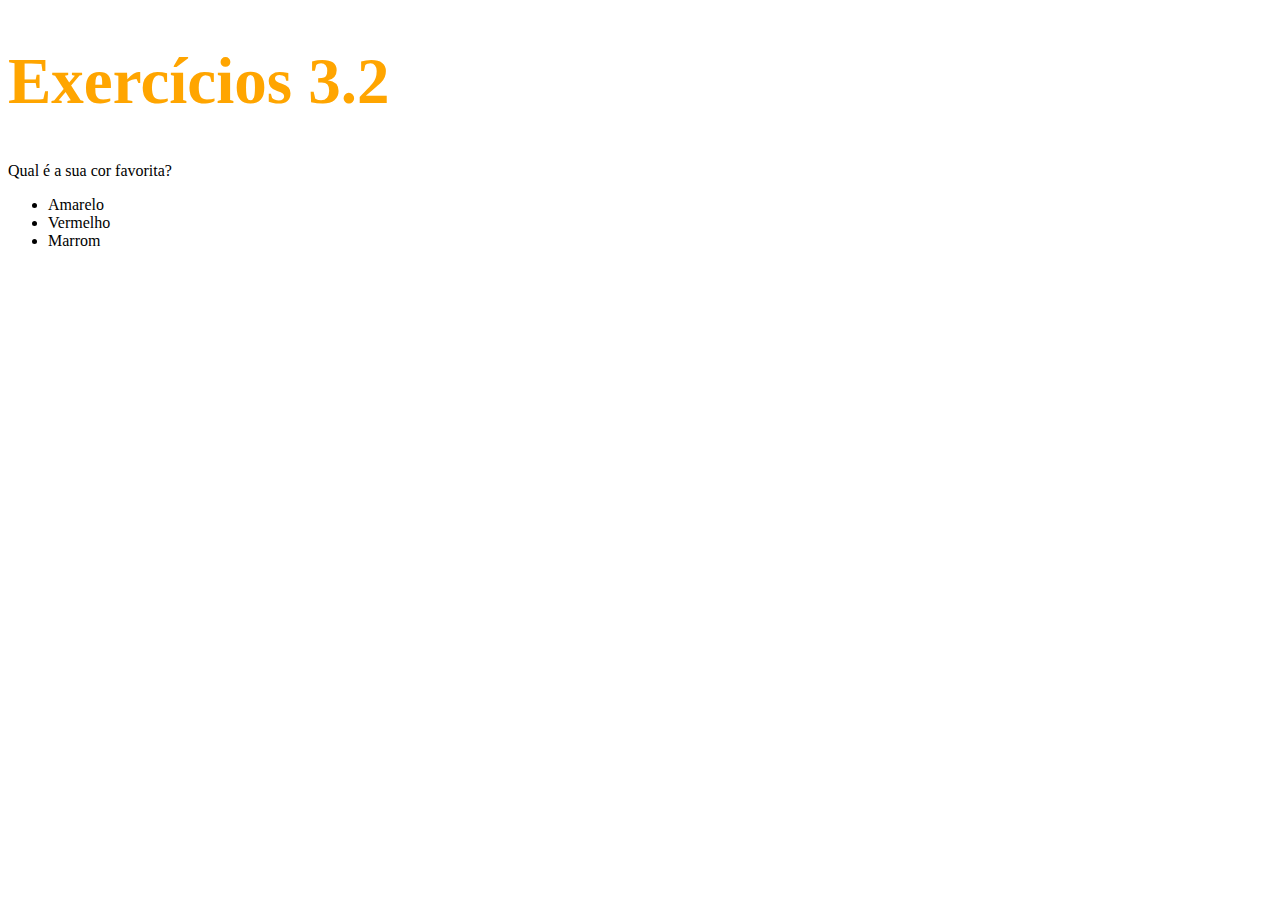
==== Fundamentos/3-Introdução_a_HTML_e_CSS/dia-02/index.html @ ab10bf15 "altera a cor da fonte h1 para laranja" ====
<!DOCTYPE html>
<html lang="pt-br">
  <head>
    <meta charset="UTF-8">
    <title>HTML</title>
    <style> 

        h1{
            font-size: 65px;
            color: orange;
        }
        

    </style>
  </head>
  <body>
    <h1>Exercícios 3.2</h1>
    <p>Qual é a sua cor favorita?</p>
    <ul>
      <li>Amarelo</li>
      <li>Vermelho</li>
      <li>Marrom</li>
    </ul>
  </body>
</html>
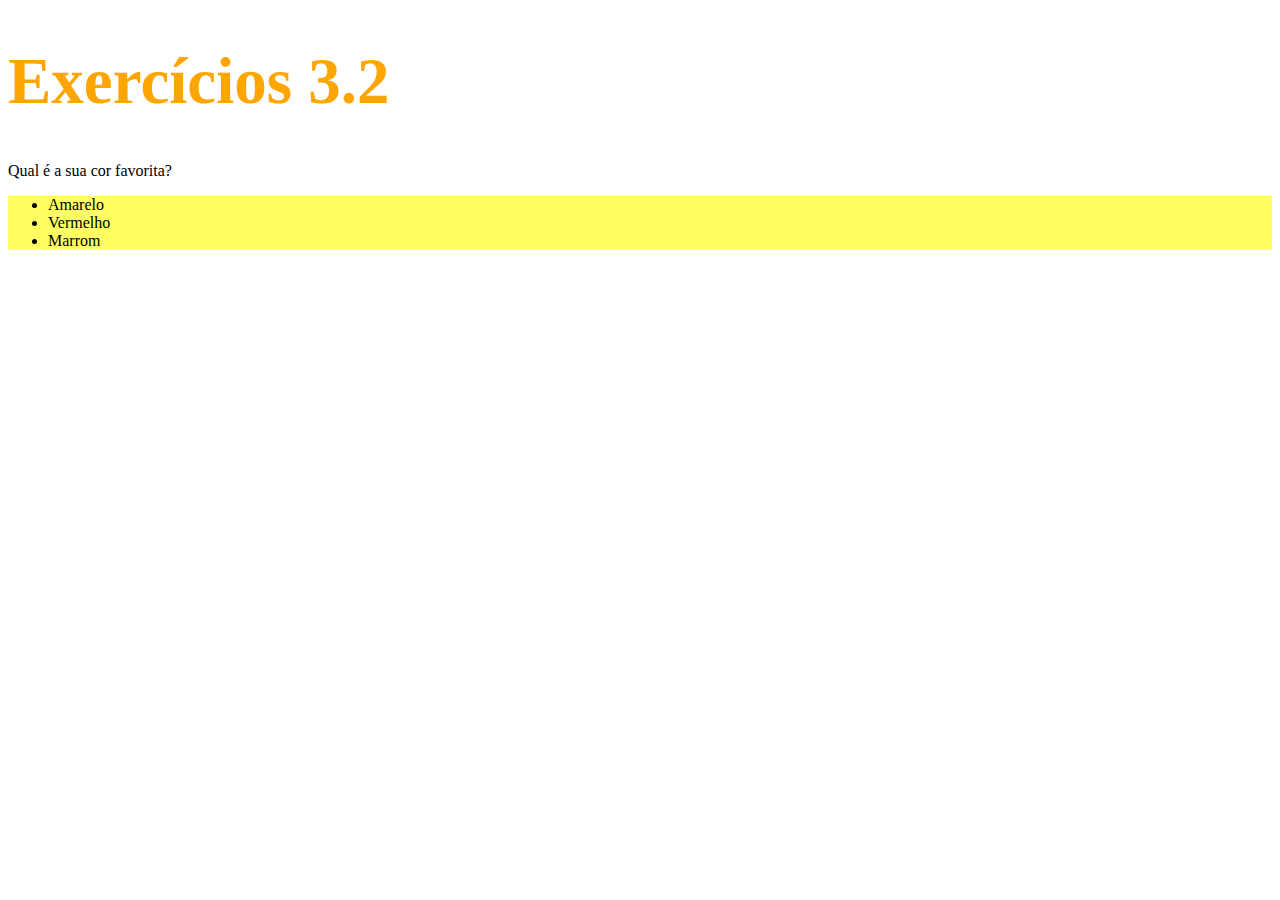
==== commit 5e09cfb2: "altera cor da lista nao ordenada" ====
--- a/Fundamentos/3-Introdução_a_HTML_e_CSS/dia-02/index.html
+++ b/Fundamentos/3-Introdução_a_HTML_e_CSS/dia-02/index.html
@@ -9,7 +9,9 @@
             font-size: 65px;
             color: orange;
         }
-        
+        ul {
+            background-color: rgb(355, 400, 100);
+        }
 
     </style>
   </head>
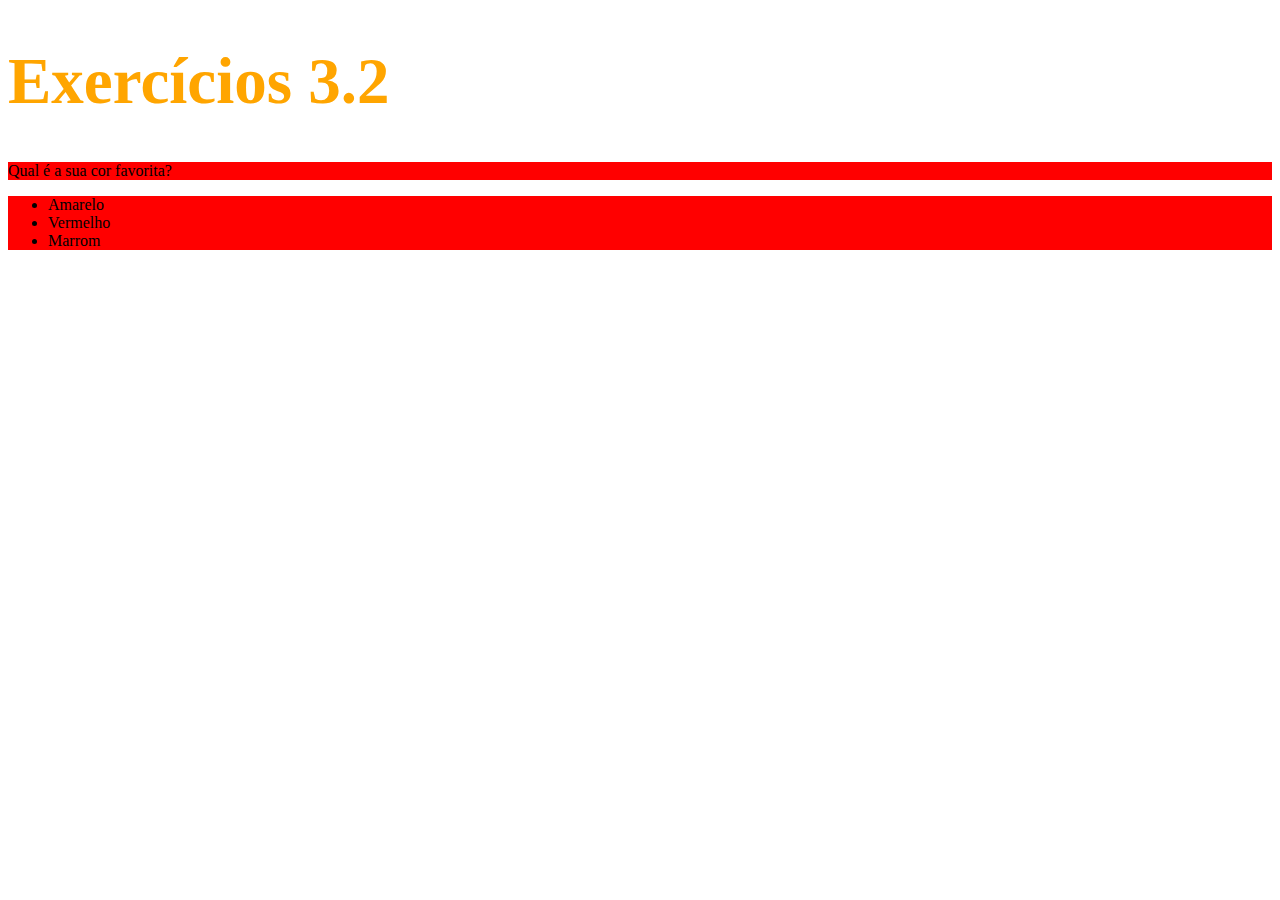
==== commit 4fd7751f: "conclui o exercicio alterando a cor de p e ul atraves da class" ====
--- a/Fundamentos/3-Introdução_a_HTML_e_CSS/dia-02/index.html
+++ b/Fundamentos/3-Introdução_a_HTML_e_CSS/dia-02/index.html
@@ -5,20 +5,23 @@
     <title>HTML</title>
     <style> 
 
-        h1{
+        h1 {
             font-size: 65px;
             color: orange;
         }
         ul {
             background-color: rgb(355, 400, 100);
         }
+        .background_p_ul {
+            background-color: red;
+        }
 
     </style>
   </head>
   <body>
     <h1>Exercícios 3.2</h1>
-    <p>Qual é a sua cor favorita?</p>
-    <ul>
+    <p class="background_p_ul">Qual é a sua cor favorita?</p>
+    <ul class="background_p_ul">
       <li>Amarelo</li>
       <li>Vermelho</li>
       <li>Marrom</li>
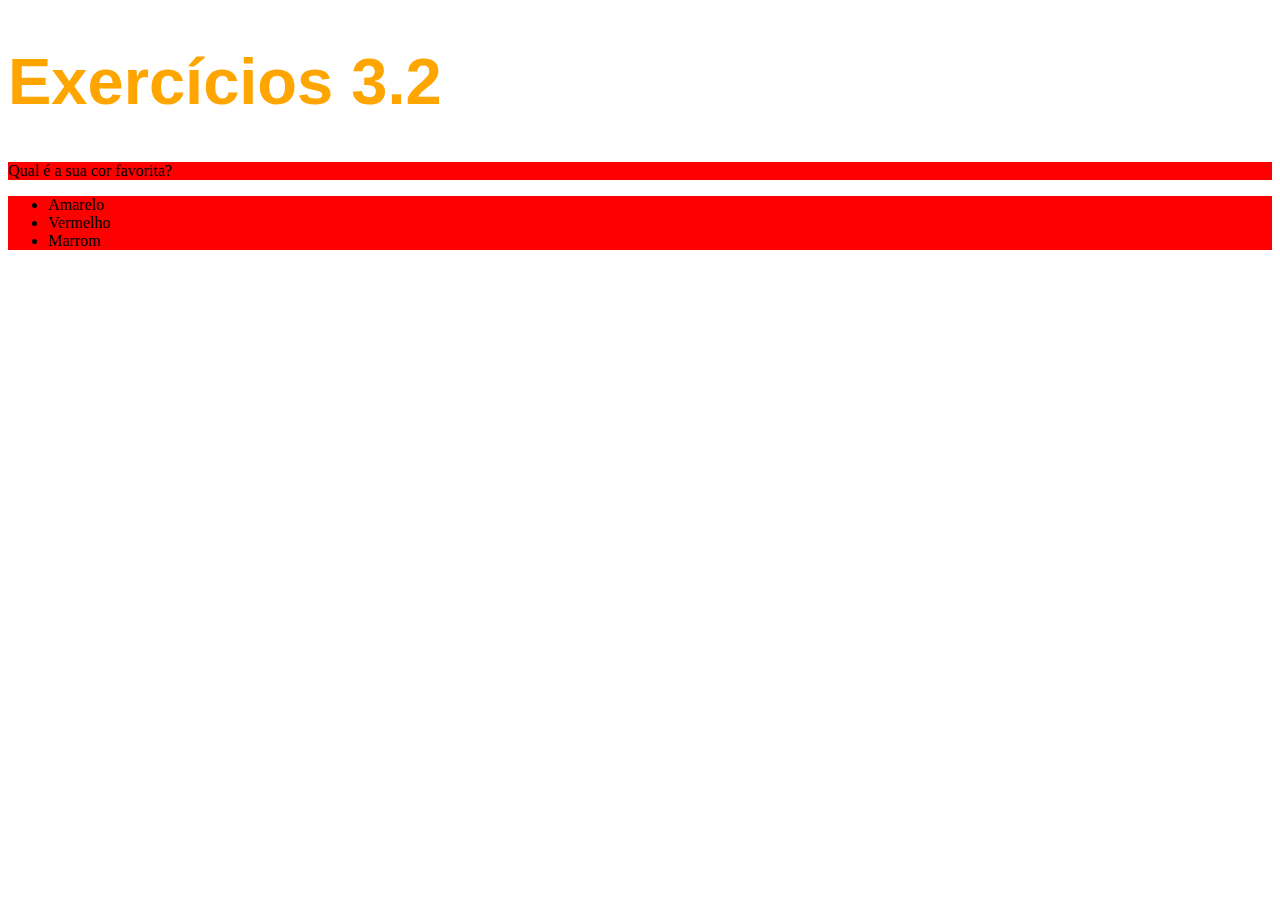
==== commit 87ed8631: "altera fonte h1 para sans-serif" ====
--- a/Fundamentos/3-Introdução_a_HTML_e_CSS/dia-02/index.html
+++ b/Fundamentos/3-Introdução_a_HTML_e_CSS/dia-02/index.html
@@ -8,6 +8,7 @@
         h1 {
             font-size: 65px;
             color: orange;
+            font-family: sans-serif;
         }
         ul {
             background-color: rgb(355, 400, 100);
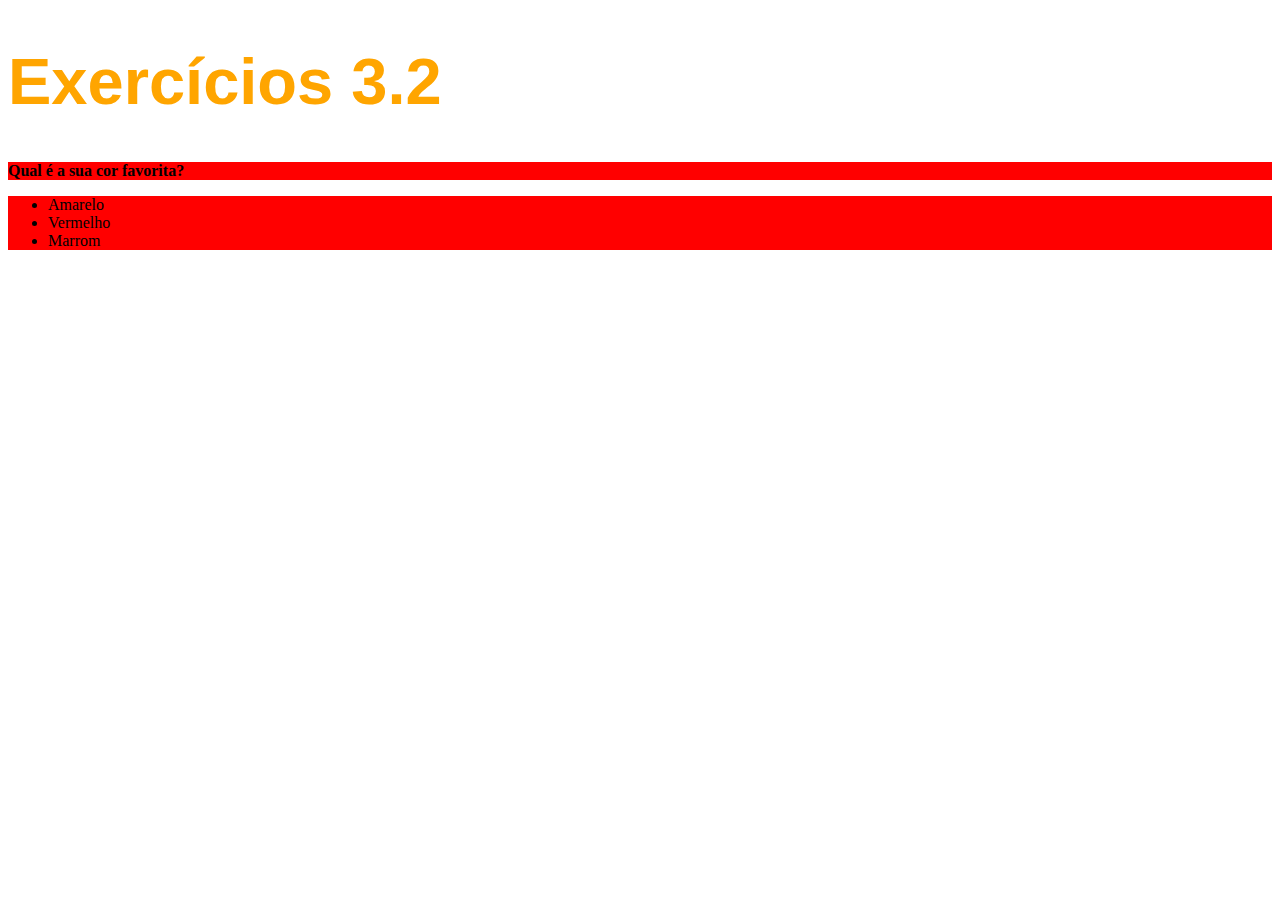
==== commit ffae7aed: "aumenta a fonte do paragrafo para 600" ====
--- a/Fundamentos/3-Introdução_a_HTML_e_CSS/dia-02/index.html
+++ b/Fundamentos/3-Introdução_a_HTML_e_CSS/dia-02/index.html
@@ -16,6 +16,9 @@
         .background_p_ul {
             background-color: red;
         }
+        p {
+            font-weight: 600;
+        }
 
     </style>
   </head>
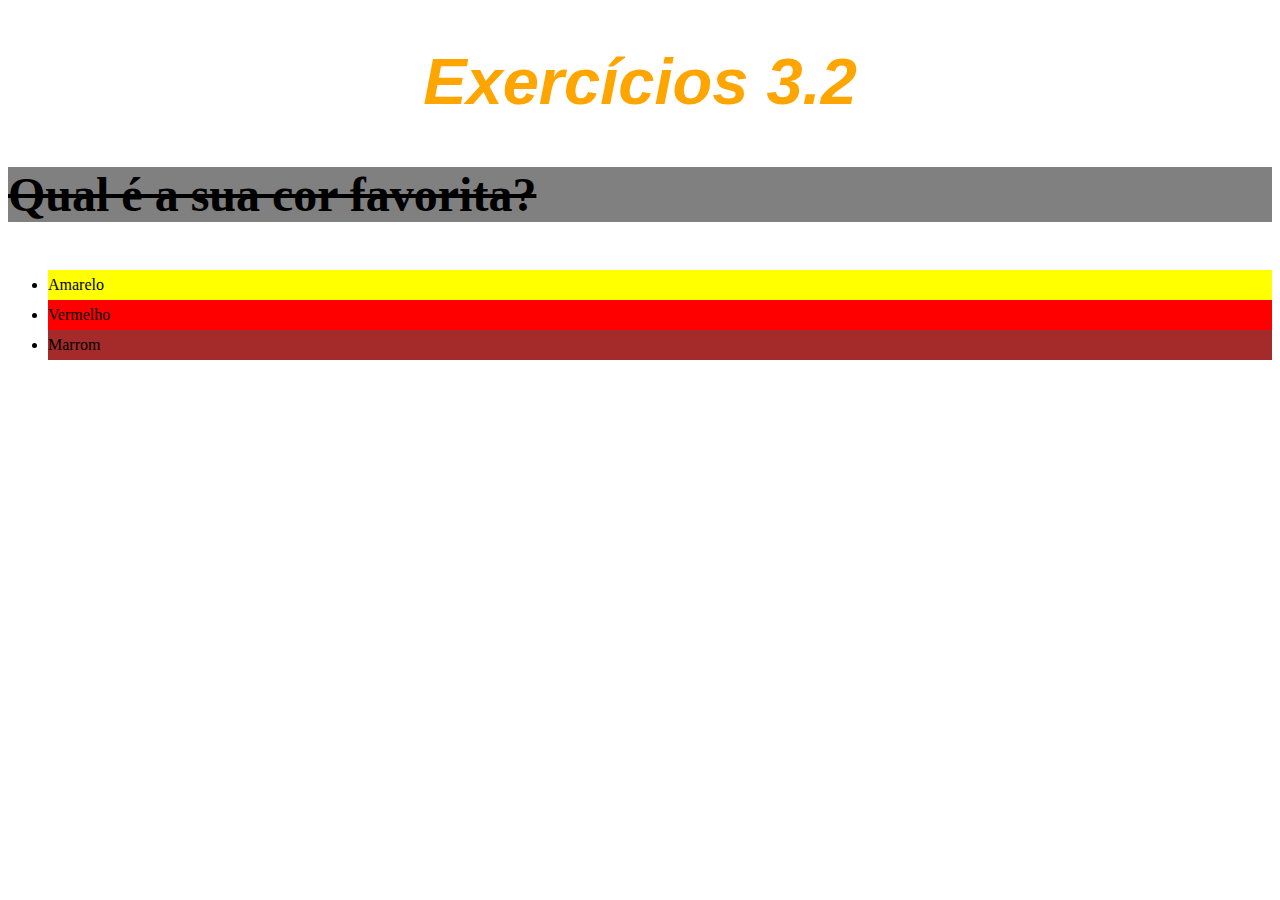
==== commit 40b3e036: "conclui o exercicio" ====
--- a/Fundamentos/3-Introdução_a_HTML_e_CSS/dia-02/index.html
+++ b/Fundamentos/3-Introdução_a_HTML_e_CSS/dia-02/index.html
@@ -9,26 +9,43 @@
             font-size: 65px;
             color: orange;
             font-family: sans-serif;
+            font-style: oblique;
+            text-align: center;
         }
         ul {
-            background-color: rgb(355, 400, 100);
+            line-height: 30px;
         }
-        .background_p_ul {
-            background-color: red;
+        .background_p {
+            background-color: gray;
         }
         p {
             font-weight: 600;
+            font-size: 3em;
+            text-decoration: line-through
+        }
+        body{
+            font-size: 16px;
         }
 
+        #amarelo{
+            background-color: yellow;
+        }
+        #vermelho{
+            background-color: red;
+        }
+        #marrom{
+            background-color: brown;
+        }
+    
     </style>
   </head>
   <body>
     <h1>Exercícios 3.2</h1>
-    <p class="background_p_ul">Qual é a sua cor favorita?</p>
-    <ul class="background_p_ul">
-      <li>Amarelo</li>
-      <li>Vermelho</li>
-      <li>Marrom</li>
+    <p class="background_p">Qual é a sua cor favorita?</p>
+    <ul>
+      <li id="amarelo">Amarelo</li>
+      <li id="vermelho">Vermelho</li>
+      <li id="marrom">Marrom</li>
     </ul>
   </body>
 </html>